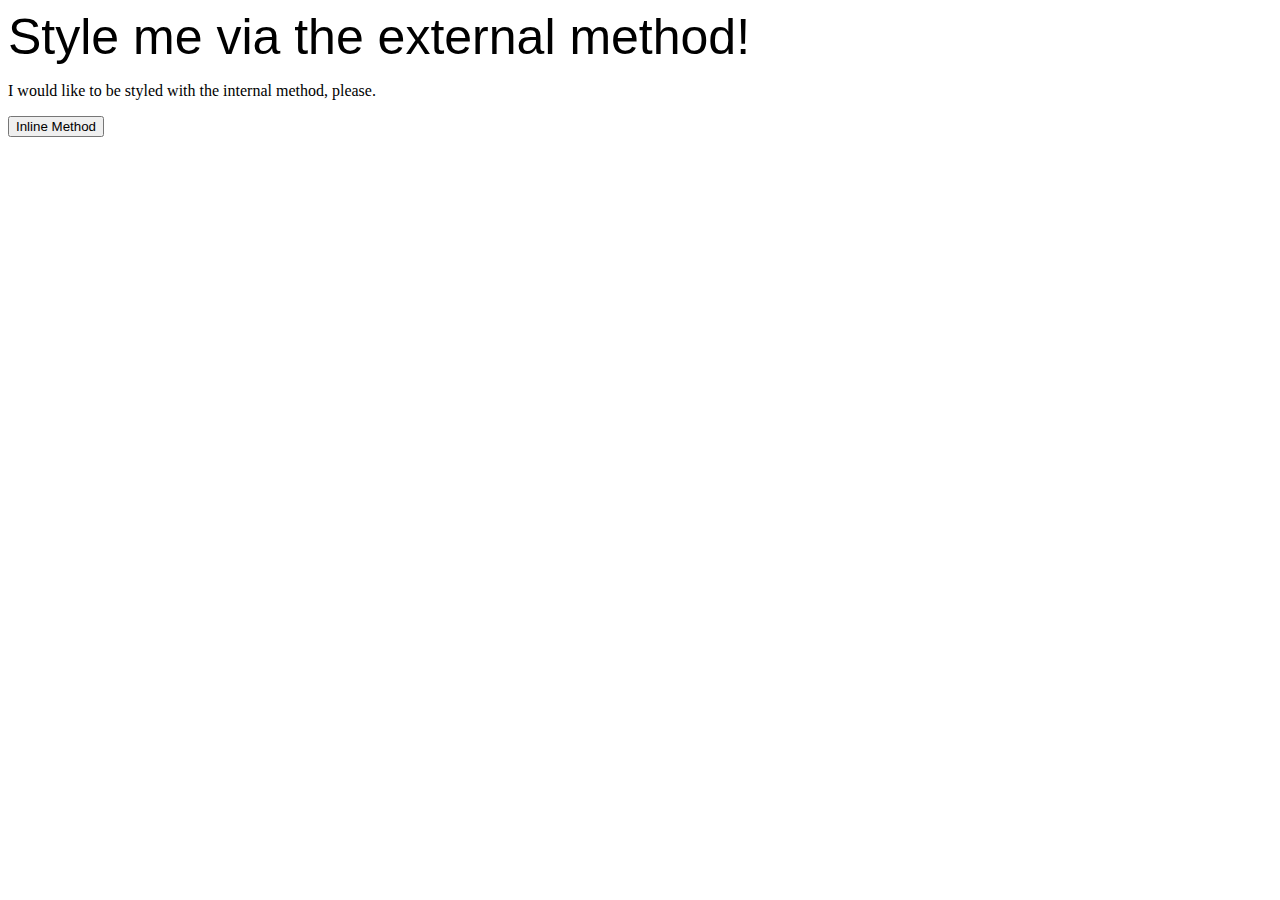
==== foundations/01-css-methods/index.html @ 22610055 "Add link to css in index and edit font-size, add font-family in css" ====
<!DOCTYPE html>
<html lang="en">
  <head>
    <meta charset="UTF-8">
    <meta http-equiv="X-UA-Compatible" content="IE=edge">
    <meta name="viewport" content="width=device-width, initial-scale=1.0">
    <title>Methods for Adding CSS</title>
    <link rel="stylesheet" href="css/style.css">
  </head>
  <body>
    <div>Style me via the external method!</div>
    <p>I would like to be styled with the internal method, please.</p>
    <button>Inline Method</button>
  </body>
</html>
---- foundations/01-css-methods/css/style.css ----
div {
   font-size: 50px;
   font-family: sans-serif
}
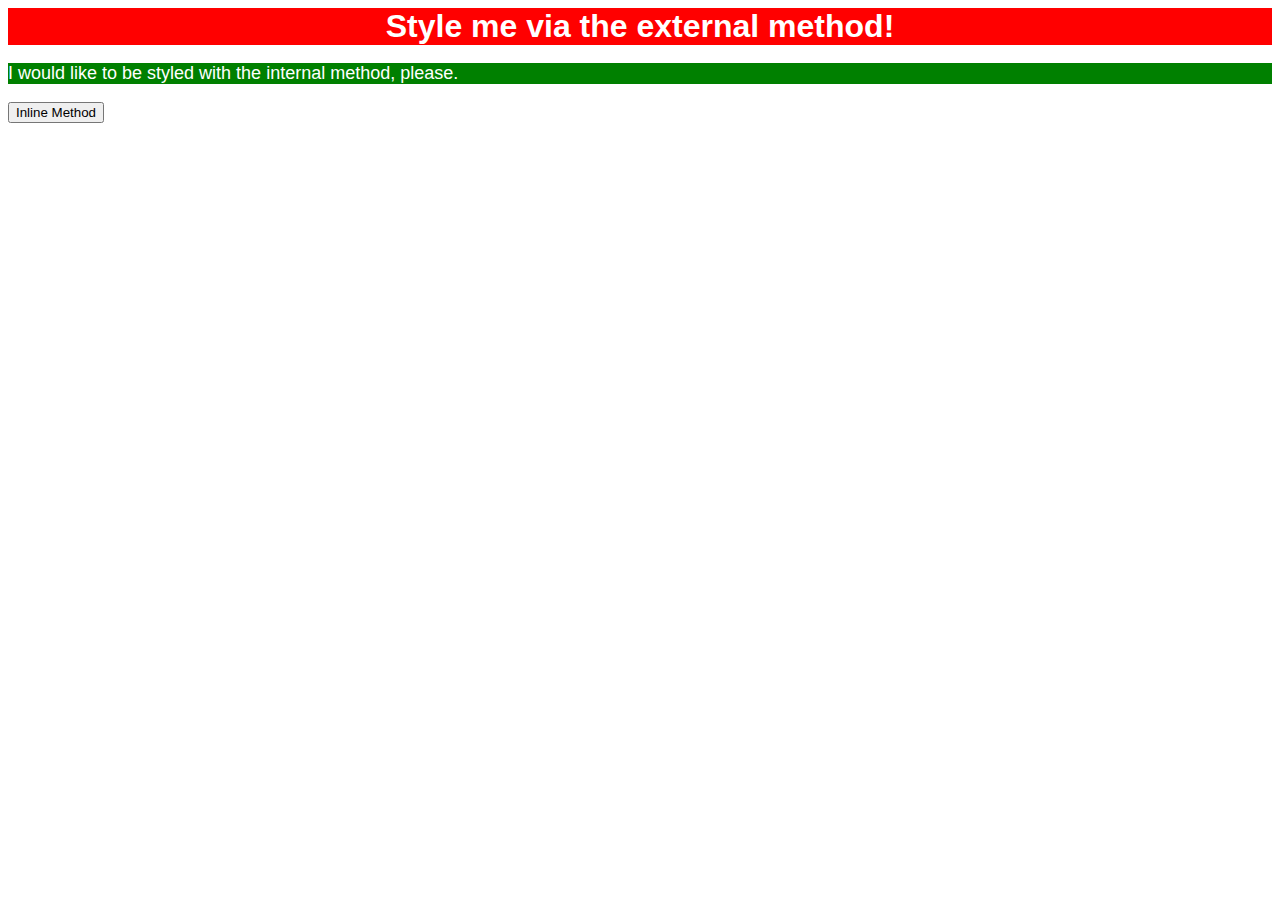
==== commit 27118b84: "Configure p with internal css" ====
--- a/foundations/01-css-methods/index.html
+++ b/foundations/01-css-methods/index.html
@@ -5,7 +5,17 @@
     <meta http-equiv="X-UA-Compatible" content="IE=edge">
     <meta name="viewport" content="width=device-width, initial-scale=1.0">
     <title>Methods for Adding CSS</title>
+    
     <link rel="stylesheet" href="css/style.css">
+
+    <style>
+      p {
+        color: white; 
+        background-color: green; 
+        font-size: 18px; 
+        font-family: sans-serif}
+    </style>
+  
   </head>
   <body>
     <div>Style me via the external method!</div>
--- a/foundations/01-css-methods/css/style.css
+++ b/foundations/01-css-methods/css/style.css
@@ -1,4 +1,8 @@
 div {
-   font-size: 50px;
-   font-family: sans-serif
+   font-size: 32px;
+   font-family: sans-serif;
+   color: white;
+   background-color: red;
+   text-align: center;
+   font-weight: bold;
 }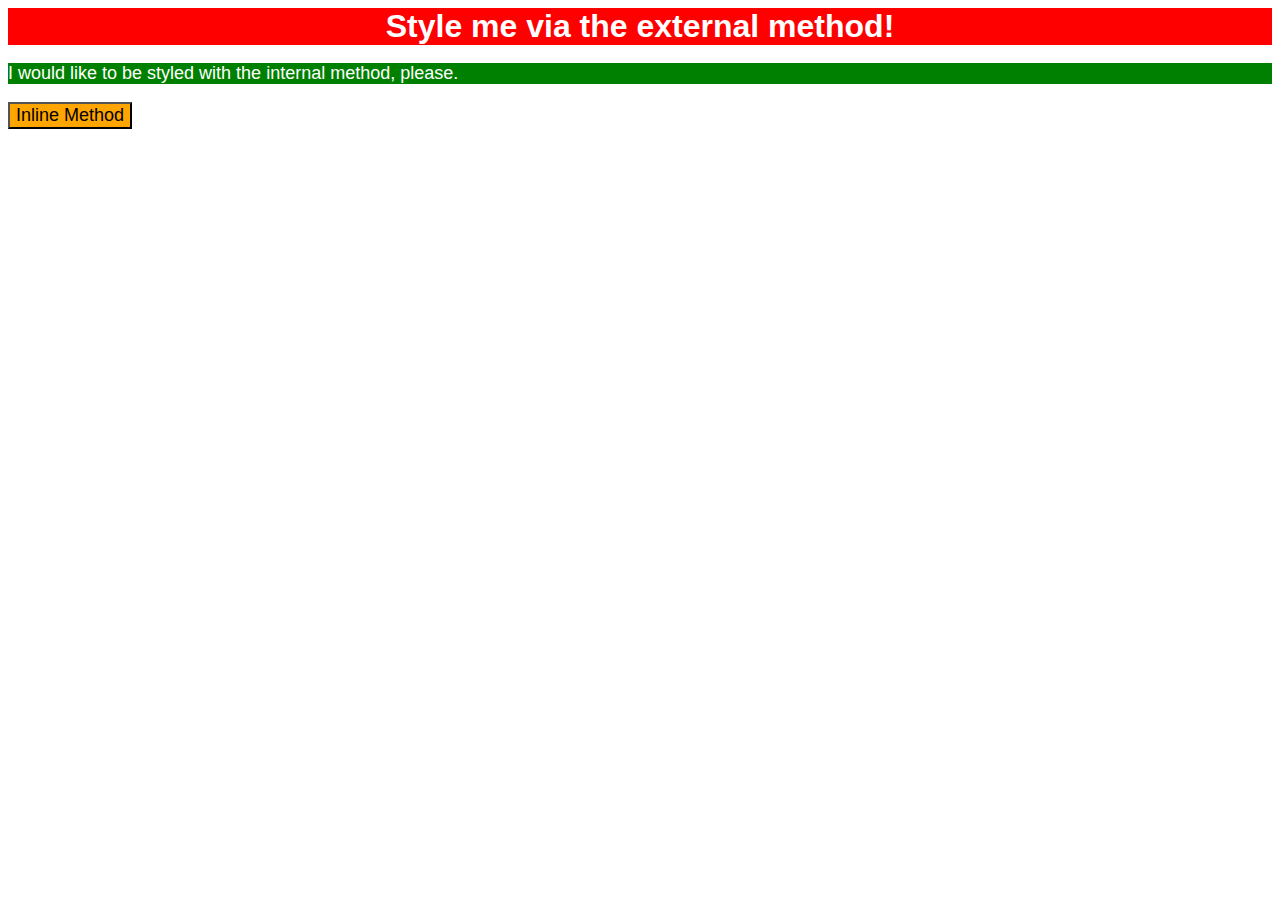
==== commit 7c76da9e: "Configure button with inline css" ====
--- a/foundations/01-css-methods/index.html
+++ b/foundations/01-css-methods/index.html
@@ -20,6 +20,6 @@
   <body>
     <div>Style me via the external method!</div>
     <p>I would like to be styled with the internal method, please.</p>
-    <button>Inline Method</button>
+    <button style="background-color: orange; font-size: 18px; font-family: sans-serif">Inline Method</button>
   </body>
 </html>